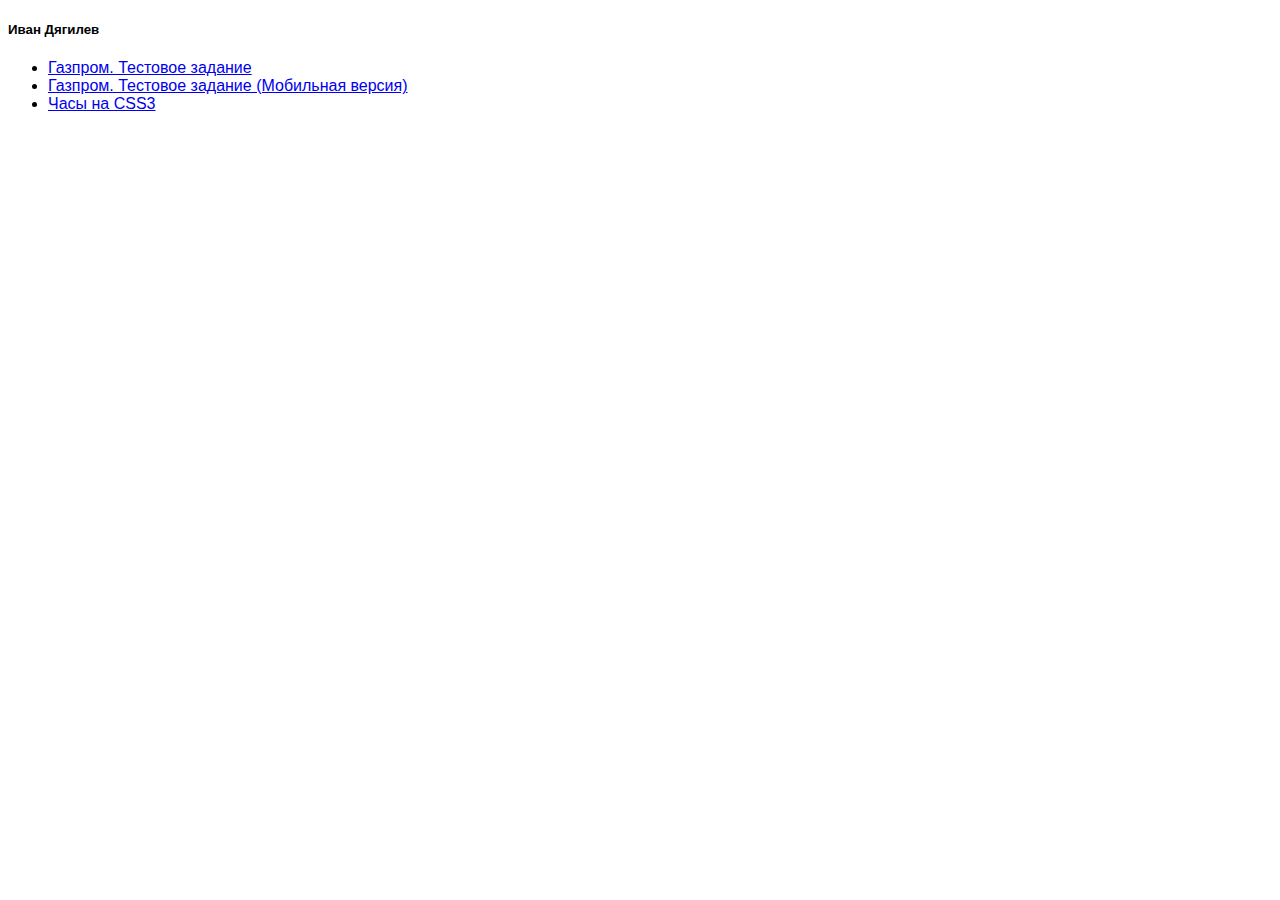
==== index.html @ 98dd41cc "menu fix" ====
<!DOCTYPE html>
<html>
<head>
	<title>idglv.github.io</title>
	<style>
	* {
		font-family: Arial,Helvetica,sans-serif;
	}
	</style>
</head>
<body>
<h5>Иван Дягилев</h5>
<ul>
	<li>
		<a href="app/desktop.html">Газпром. Тестовое задание</a>
	</li>
	<li>
		<a href="app/mobile.html">Газпром. Тестовое задание (Мобильная версия)</a>
	</li>
	<li>
		<a href="http://output.jsbin.com/pigero/2">Часы на CSS3</a>
	</li>
</ul>
</body>
</html>
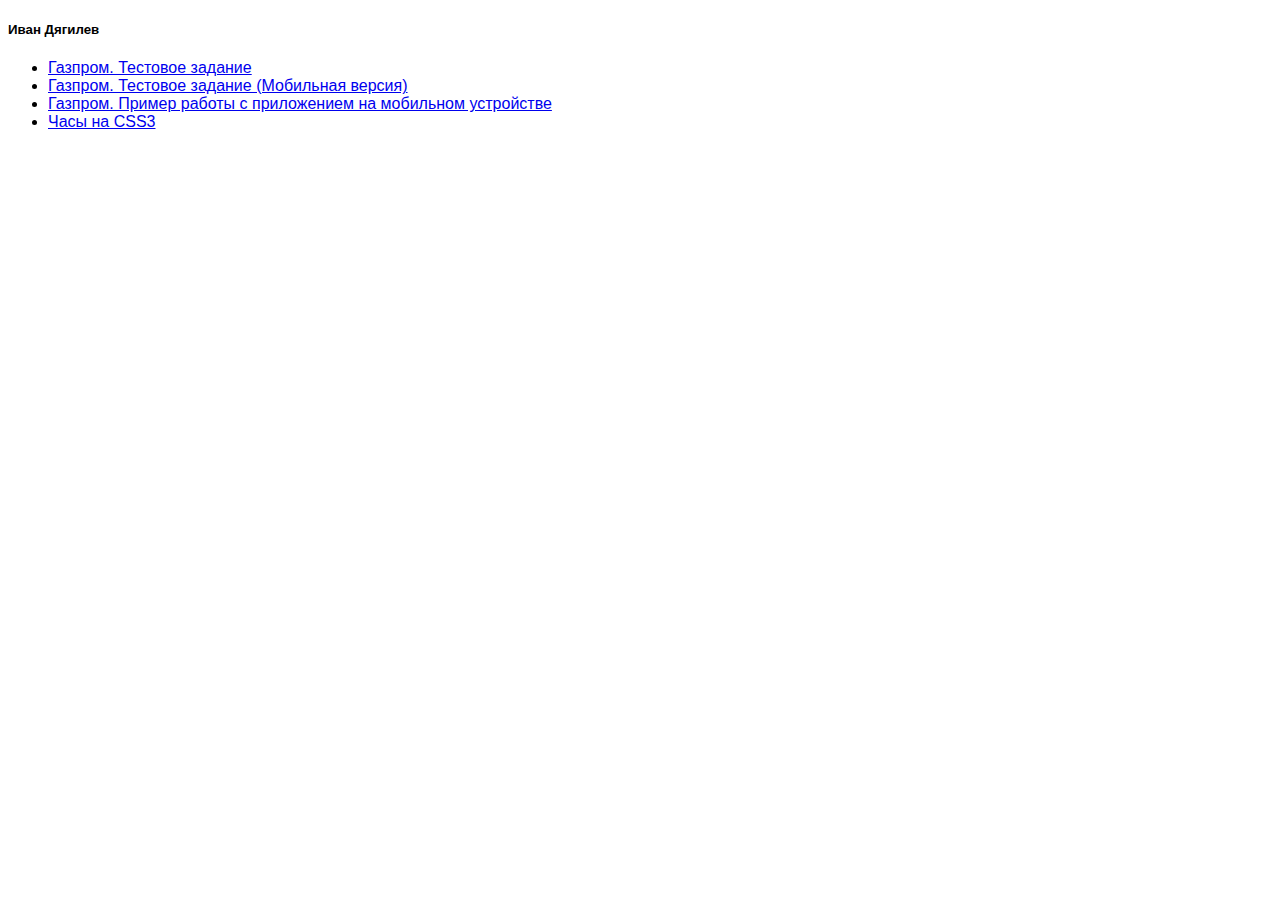
==== commit b569bb6b: "fix text" ====
--- a/index.html
+++ b/index.html
@@ -18,6 +18,9 @@
 		<a href="app/mobile.html">Газпром. Тестовое задание (Мобильная версия)</a>
 	</li>
 	<li>
+		<a href="http://youtu.be/RRMp_YKoSmw">Газпром. Пример работы с приложением на мобильном устройстве</a>
+	</li>
+	<li>
 		<a href="http://output.jsbin.com/pigero/2">Часы на CSS3</a>
 	</li>
 </ul>
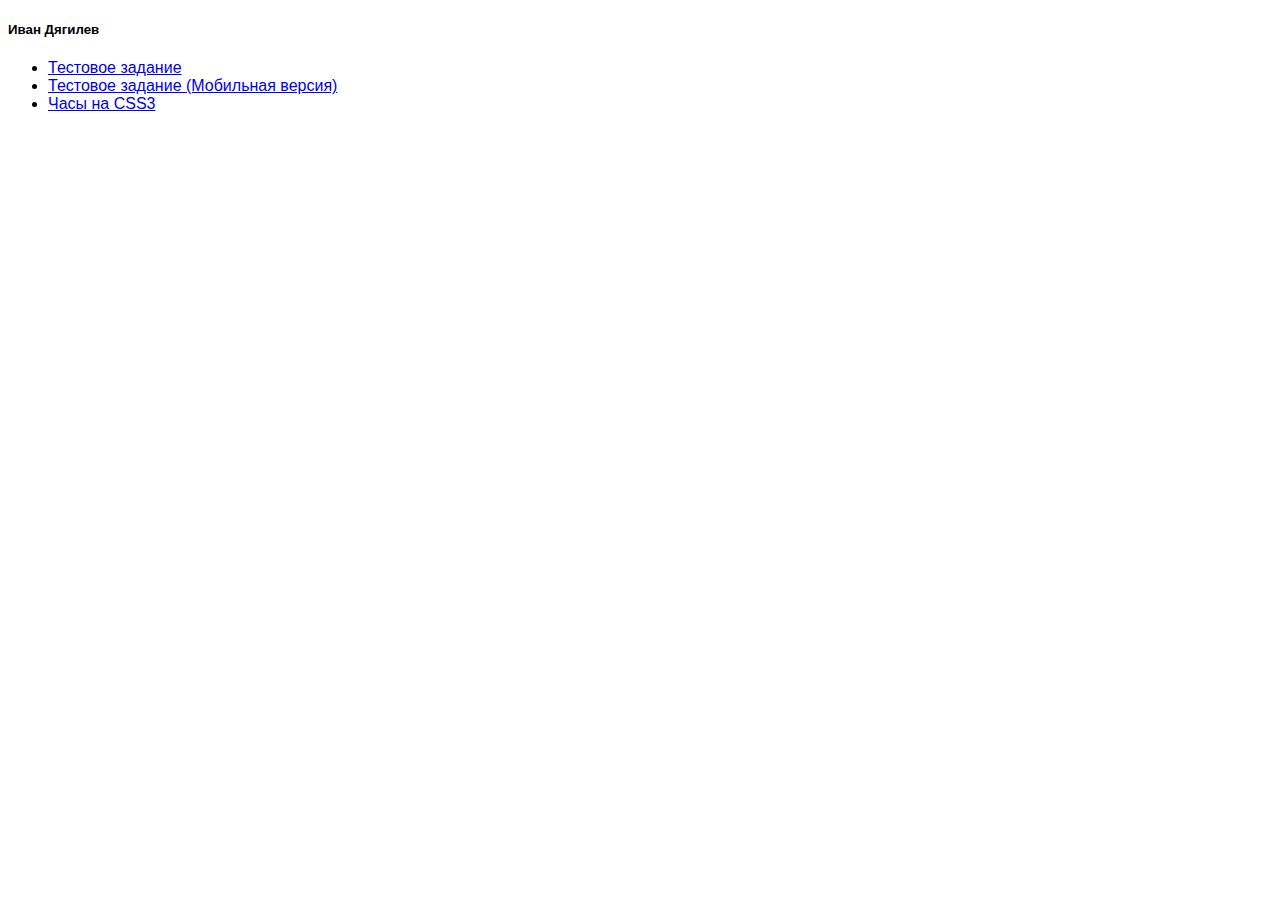
==== commit 1727ec21: "del video link" ====
--- a/index.html
+++ b/index.html
@@ -12,13 +12,10 @@
 <h5>Иван Дягилев</h5>
 <ul>
 	<li>
-		<a href="app/desktop.html">Газпром. Тестовое задание</a>
+		<a href="app/desktop.html">Тестовое задание</a>
 	</li>
 	<li>
-		<a href="app/mobile.html">Газпром. Тестовое задание (Мобильная версия)</a>
-	</li>
-	<li>
-		<a href="http://youtu.be/RRMp_YKoSmw">Газпром. Пример работы с приложением на мобильном устройстве</a>
+		<a href="app/mobile.html">Тестовое задание (Мобильная версия)</a>
 	</li>
 	<li>
 		<a href="http://output.jsbin.com/pigero/2">Часы на CSS3</a>
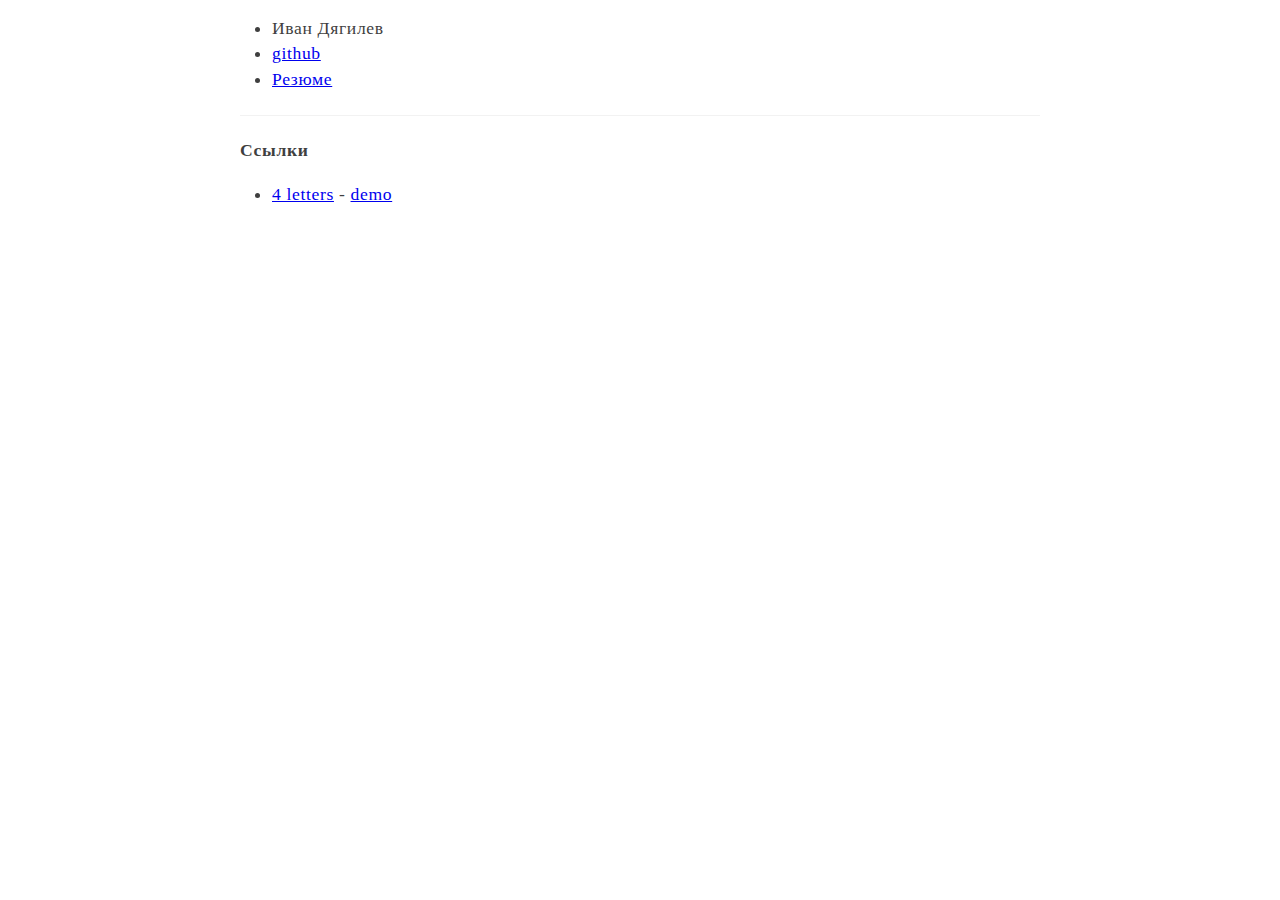
==== commit d0cb864c: "update" ====
--- a/index.html
+++ b/index.html
@@ -1,25 +1,52 @@
 <!DOCTYPE html>
 <html>
 <head>
-	<title>idglv.github.io</title>
+	<meta charset="utf-8">
+	<title>Резюме</title>
 	<style>
-	* {
-		font-family: Arial,Helvetica,sans-serif;
+	body {
+		font: 1.1rem/1.3rem Georgia, serif;
+		letter-spacing: 0.04rem;
+	}
+
+	main {
+		width: 50rem;
+		margin: 0 auto;
+		color: #3f3f3f;
+	}
+
+	ul {
+		/*list-style: none;*/
+		padding: 0 0 .2rem 2rem;
+	}
+
+	p {
+		margin-bottom: .1rem;
+	}
+
+	li {
+		margin-bottom: .3rem;
+	}
+
+	hr {
+		border: 0;
+		border-top: 1px solid rgba(128,128,128,0.1);
 	}
 	</style>
 </head>
 <body>
-<h5>Иван Дягилев</h5>
+	<main>
+		<ul>
+<li>Иван Дягилев</li>
+<li><a href="https://github.com/idglv">github</a></li>
+<li><a href="cv.html">Резюме</a></li>
+</ul>
+<hr>
+<h4 id="-">Ссылки</h4>
 <ul>
-	<li>
-		<a href="app/desktop.html">Тестовое задание</a>
-	</li>
-	<li>
-		<a href="app/mobile.html">Тестовое задание (Мобильная версия)</a>
-	</li>
-	<li>
-		<a href="http://output.jsbin.com/pigero/2">Часы на CSS3</a>
-	</li>
+<li><a href="https://github.com/idglv/letters">4 letters</a> - <a href="letters/letters.html">demo</a></li>
 </ul>
+
+	</main>
 </body>
-</html>
+</html>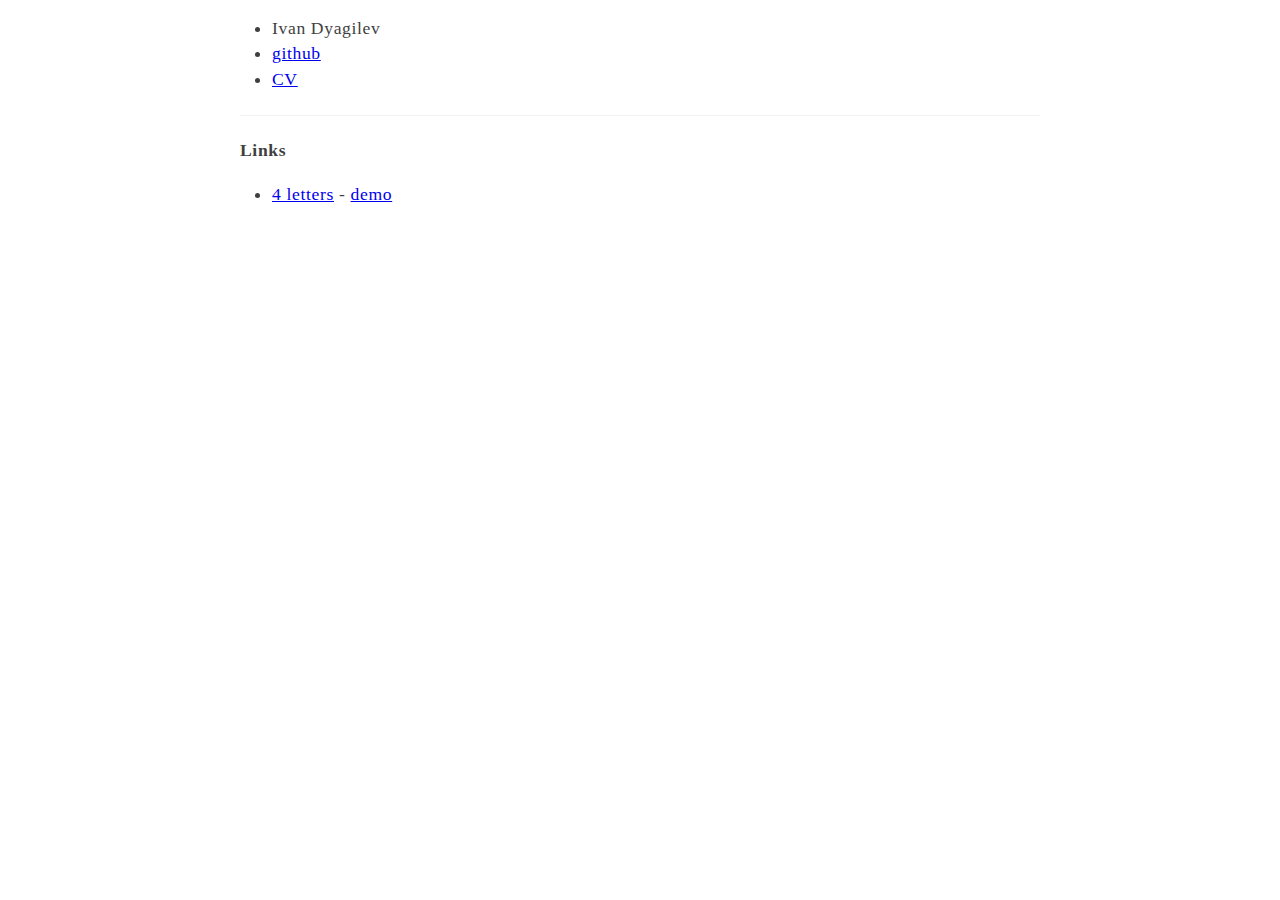
==== commit 4d19ebae: "index eng" ====
--- a/index.html
+++ b/index.html
@@ -37,12 +37,12 @@
 <body>
 	<main>
 		<ul>
-<li>Иван Дягилев</li>
+<li>Ivan Dyagilev</li>
 <li><a href="https://github.com/idglv">github</a></li>
-<li><a href="cv.html">Резюме</a></li>
+<li><a href="cv.html">CV</a></li>
 </ul>
 <hr>
-<h4 id="-">Ссылки</h4>
+<h4 id="links">Links</h4>
 <ul>
 <li><a href="https://github.com/idglv/letters">4 letters</a> - <a href="letters/letters.html">demo</a></li>
 </ul>
